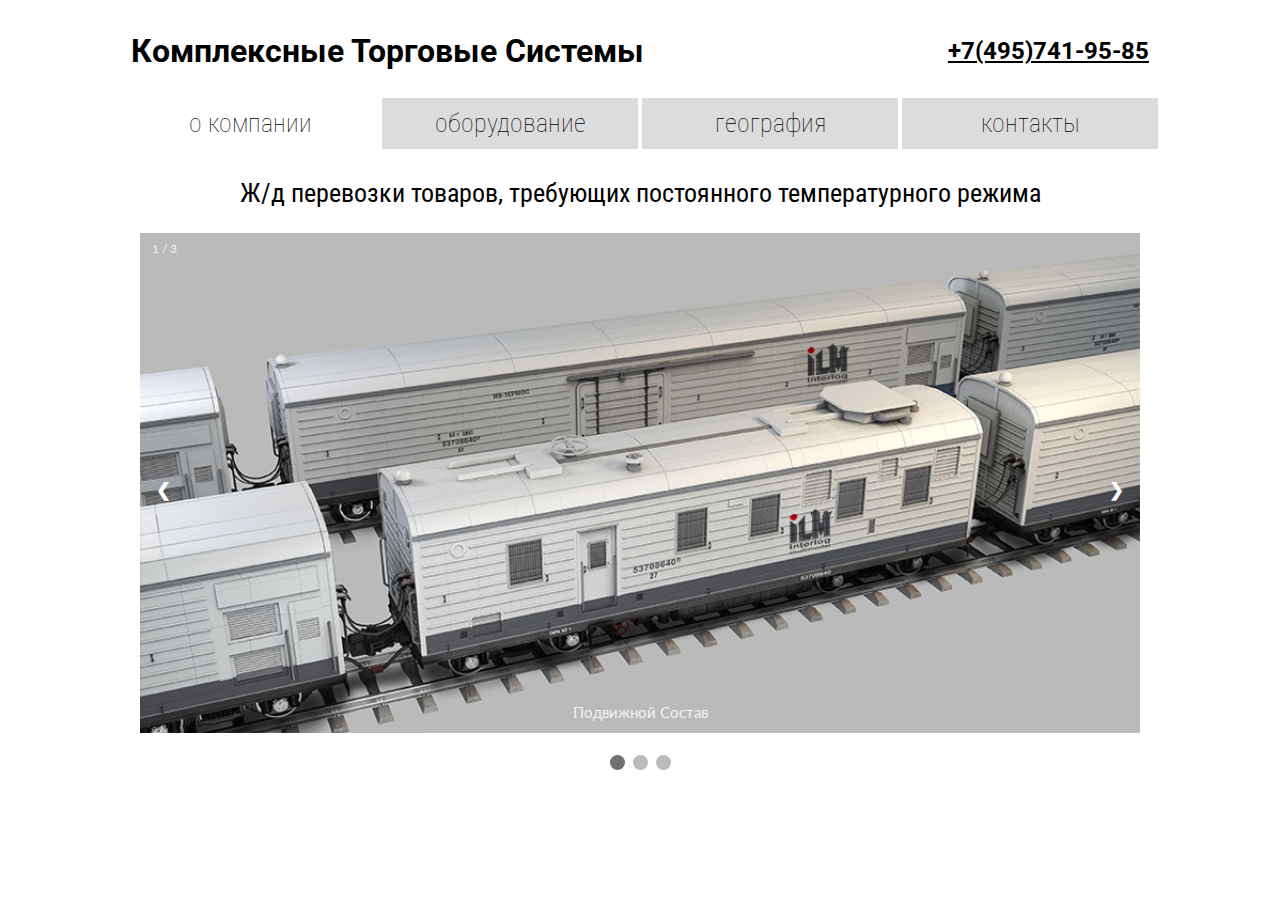
==== index.html @ 904c9463 "1" ====
<!DOCTYPE html>
<html lang="en">
<head>
    <meta charset="UTF-8" name="viewport" content="width=device-width, initial-scale=1">
    <link href="https://fonts.googleapis.com/css?family=Lato|Roboto&display=swap" rel="stylesheet">
    <link rel="stylesheet" href="css/styles.css">
    <link rel="stylesheet" href="css/slideshow.css">
    <title>КТС</title>
</head>
<body>
<header>
    <table class="navbar-head">
        <tr>
            <td style="text-align: left">
                <h1 class="navbar">Комплексные Торговые Системы</h1>
            </td>
            <td style="text-align: right">
                <h2 class="navbar"><a href="tel:+74957419585">+7(495)741-95-85</a></h2>
            </td>
        </tr>
    </table>
    <table class="navbar">
        <tr>
            <td>
                <button class="dropbtn-light" onclick="window.location.href = 'index.html'">о компании</button>
            </td>
            <td>
                <div class="dropdown">
                    <button class="dropbtn">оборудование</button>
                    <div class="dropdown-content">
                        <a href="#">вагоны-термоса</a>
                        <a href="gear.html">реф-контейнеры</a>
                    </div>
                </div>
            </td>
            <td>
                <button class="dropbtn" onclick="window.location.href = 'geo.html'">география</button>
            </td>
            <td>
                <div class="dropdown">
                    <button class="dropbtn" onclick="window.location.href = 'contacts.html'">контакты</button>
                    <div class="dropdown-content">
                        <a href="#">Оставить заявку</a>
                    </div>
                </div>
            </td>
        </tr>
    </table>
</header>
<p class="main">Ж/д перевозки товаров, требующих постоянного температурного режима</p>
<!-- Slideshow container -->
<div class="slideshow-container">

    <!-- Full-width images with number and caption text -->
    <div class="mySlides fade">
        <div class="numbertext">1 / 3</div>
        <img src="img/img1.jpg" style="width:100%">
        <div class="text">Подвижной Состав</div>
    </div>

    <div class="mySlides fade">
        <div class="numbertext">2 / 3</div>
        <img src="img/img2.jpg" style="width:100%">
        <div class="text">Реф-Вагон</div>
    </div>

    <div class="mySlides fade">
        <div class="numbertext">3 / 3</div>
        <img src="img/img3.jpg" style="width:100%">
        <div class="text">Узбекистан</div>
    </div>

    <!-- Next and previous buttons -->
    <a class="prev" onclick="plusSlides(-1)">&#10094;</a>
    <a class="next" onclick="plusSlides(1)">&#10095;</a>
</div>
<br>

<!-- The dots/circles -->
<div style="text-align:center">
    <span class="dot" onclick="currentSlide(1)"></span>
    <span class="dot" onclick="currentSlide(2)"></span>
    <span class="dot" onclick="currentSlide(3)"></span>
</div>
<script type="text/javascript" src="js/slideshow.js"></script>
<!-- End of slideshow -->
</body>
<footer>
<p class="footer"></p>
</footer>
</html>
---- css/styles.css ----
@import url('https://fonts.googleapis.com/css?family=Roboto+Condensed&display=swap');

a {
    color: black;
}

img.map {
    width: 80vw;
}

img.gear {
    width: 40vw;
}

h1.navbar {
    font-family: 'Roboto', sans-serif;
}

h2.navbar {
    font-family: 'Roboto', sans-serif;
}

p {
    font-family: 'Roboto Condensed', sans-serif;
    font-size: 1.1vw;
}

table.navbar {
    margin-left: auto;
    margin-right: auto;
}

table.navbar-head {
    width: 80vw;
    margin-right: auto;
    margin-left: auto;
    text-align: center;
}

p.main {
    font-family: 'Roboto Condensed', sans-serif;
    font-size: 2vw;
    text-align: center;
}

table.gmap {
    margin-left: auto;
    margin-right: auto;
}

table.data {
    border-color: darkgray;
    border-style: solid;
    border-width: thin;
}

td.data {
    border-color: darkgray;
    border-style: dotted;
    border-width: thin;
}

/* Dropdown Button */
.dropbtn {
    width: 20vw;
    height: 4vw;
    font-family: 'Roboto Condensed', sans-serif;
    font-size: 2vw;
    font-weight: lighter;
    background-color: gainsboro;
    cursor: pointer;
    border: none;
    outline: none;
}

.dropbtn-light {
    width: 20vw;
    height: 4vw;
    font-family: 'Roboto Condensed', sans-serif;
    font-size: 2vw;
    font-weight: lighter;
    background-color: white;
    cursor: pointer;
    border: none;
    outline: none;
}

/* The container <div> - needed to position the dropdown content */
.dropdown {
    position: relative;
    display: inline-block;
}

/* Dropdown Content (Hidden by Default) */
.dropdown-content {
    display: none;
    position: absolute;
    background-color: #f1f1f1;
    min-width: 160px;
    box-shadow: 0px 8px 16px 0px rgba(0,0,0,0.2);
    z-index: 1;
}

/* Links inside the dropdown */
.dropdown-content a {
    color: black;
    font-family: 'Roboto Condensed', sans-serif;
    padding: 12px 16px;
    text-decoration: none;
    display: block;
}

/* Change color of dropdown links on hover */
.dropdown-content a:hover {background-color: #ddd;}

/* Show the dropdown menu on hover */
.dropdown:hover .dropdown-content {display: block;}

/* Change the background color of the dropdown button when the dropdown content is shown */
.dropdown:hover .dropbtn {background-color: #f1f1f1;}
.dropbtn:hover {background-color: #f1f1f1}

footer {
    background-color: gainsboro;
    margin-right: 0;
    margin-left: 0;
    margin-bottom: 0;
    padding-left: 0;
    padding-right: 0;
    padding-bottom: 0;
}

body {
    margin-right: 0;
    margin-left: 0;
    margin-bottom: 0;
    padding-left: 0;
    padding-right: 0;
    padding-bottom: 0;
}

p.footer {
    font-family: 'Roboto Condensed', sans-serif;
    font-weight: lighter;
}

@media screen and (max-width: 600px) {
    h1.navbar {
        font-size: 5vw;
    }
    h2.navbar {
        font-size: 4vw;
    }
    p {
        font-size: 2vw;
    }
    .dropbtn {
        height: 8vw;
        font-size: 3vw;
    }
    .dropbtn-light {
        height: 8vw;
        font-size: 3vw;
    }
    p.main {
        font-size: 3vw;
    }
}
---- css/slideshow.css ----
* {box-sizing:border-box}

/* Slideshow container */
.slideshow-container {
    max-width: 1000px;
    position: relative;
    margin: auto;
}

/* Hide the images by default */
.mySlides {
    display: none;
}

/* Next & previous buttons */
.prev, .next {
    cursor: pointer;
    position: absolute;
    top: 50%;
    width: auto;
    margin-top: -22px;
    padding: 16px;
    color: white;
    font-weight: bold;
    font-size: 18px;
    transition: 0.6s ease;
    border-radius: 0 3px 3px 0;
    user-select: none;
}

/* Position the "next button" to the right */
.next {
    right: 0;
    border-radius: 3px 0 0 3px;
}

/* On hover, add a black background color with a little bit see-through */
.prev:hover, .next:hover {
    background-color: rgba(0,0,0,0.8);
}

/* Caption text */
.text {
    color: #f2f2f2;
    font-family: 'Lato', sans-serif;
    font-size: 15px;
    padding: 8px 12px;
    position: absolute;
    bottom: 8px;
    width: 100%;
    text-align: center;
}

/* Number text (1/3 etc) */
.numbertext {
    color: #f2f2f2;
    font-family: 'Lato', sans-serif;
    font-size: 12px;
    padding: 8px 12px;
    position: absolute;
    top: 0;
}

/* The dots/bullets/indicators */
.dot {
    cursor: pointer;
    height: 15px;
    width: 15px;
    margin: 0 2px;
    background-color: #bbb;
    border-radius: 50%;
    display: inline-block;
    transition: background-color 0.6s ease;
}

.active, .dot:hover {
    background-color: #717171;
}

/* Fading animation */
.fade {
    -webkit-animation-name: fade;
    -webkit-animation-duration: 1.5s;
    animation-name: fade;
    animation-duration: 1.5s;
}

@-webkit-keyframes fade {
    from {opacity: .4}
    to {opacity: 1}
}

@keyframes fade {
    from {opacity: .4}
    to {opacity: 1}
}
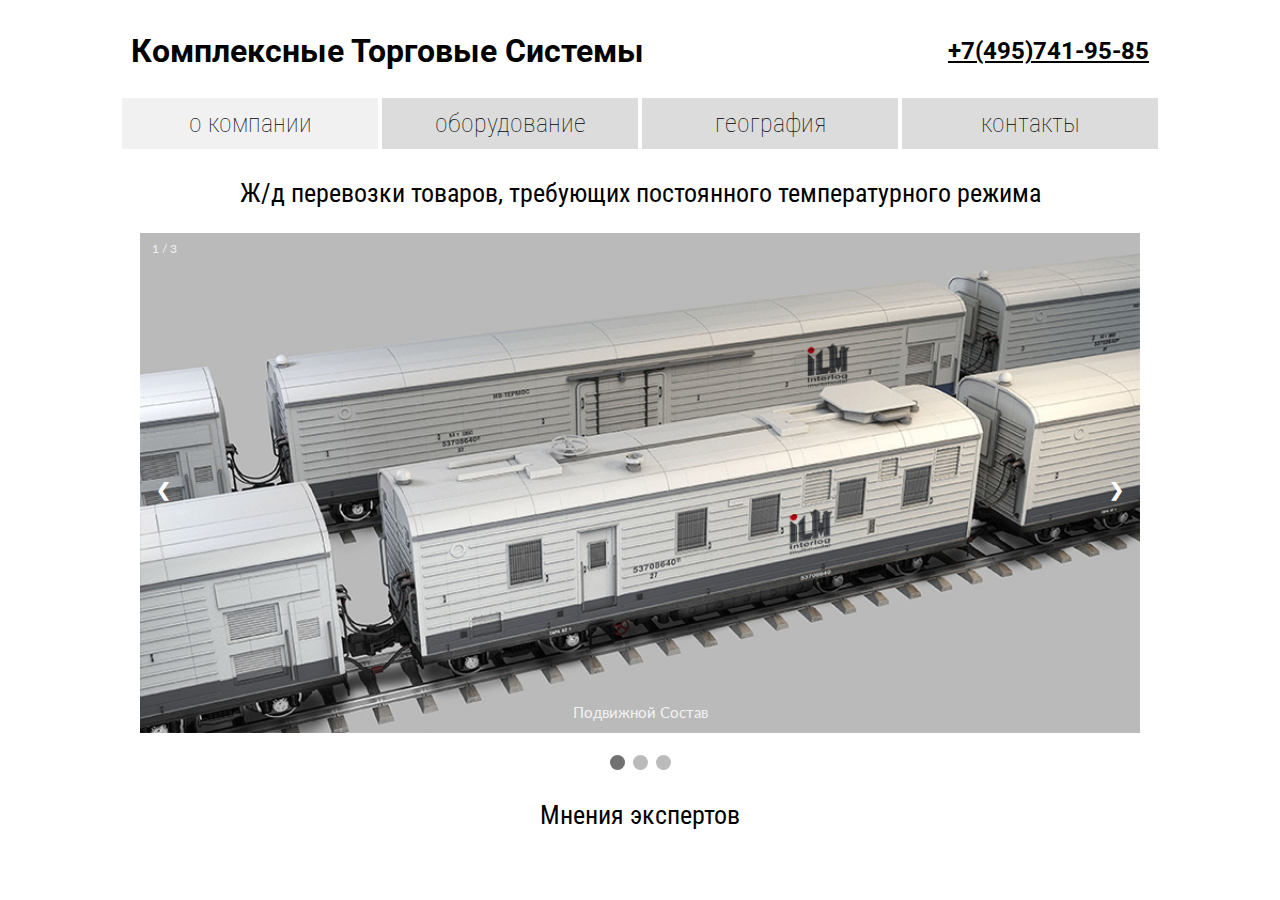
==== commit 4c738a9b: "1" ====
--- a/index.html
+++ b/index.html
@@ -84,6 +84,7 @@
 </div>
 <script type="text/javascript" src="js/slideshow.js"></script>
 <!-- End of slideshow -->
+<p class="main">Мнения экспертов</p>
 </body>
 <footer>
 <p class="footer"></p>
--- a/css/styles.css
+++ b/css/styles.css
@@ -79,7 +79,7 @@
     font-family: 'Roboto Condensed', sans-serif;
     font-size: 2vw;
     font-weight: lighter;
-    background-color: white;
+    background-color: #f1f1f1;
     cursor: pointer;
     border: none;
     outline: none;
@@ -108,6 +108,148 @@
     padding: 12px 16px;
     text-decoration: none;
     display: block;
+}
+
+.img-holder {position: relative;}
+.img-holder .b1 {
+    width: 2vw;
+    height: 2vw;
+    position: absolute;
+    bottom: 11.3vw; /*your button position*/
+    right: 4.25vw; /*your button position*/
+    border-radius: 50%;
+    background-color: transparent;
+    border-width: medium;
+    border-color: black;
+    outline-style: none;
+    cursor: pointer;
+    -webkit-transition: all 0.3s ease;;
+    -moz-transition: all 0.3s ease;;
+    -o-transition: all 0.3s ease;;
+    transition: all 0.3s ease;
+}
+.b1:hover {
+    background-color: rgba(100, 0, 0, 0.5);
+}
+.img-holder .b2 {
+    width: 2vw;
+    height: 2vw;
+    position: absolute;
+    bottom: 15vw; /*your button position*/
+    right: 5vw; /*your button position*/
+    border-radius: 50%;
+    background-color: transparent;
+    border-width: medium;
+    border-color: black;
+    outline-style: none;
+    cursor: pointer;
+    -webkit-transition: all 0.3s ease;;
+    -moz-transition: all 0.3s ease;;
+    -o-transition: all 0.3s ease;;
+    transition: all 0.3s ease;
+}
+.b2:hover {
+    background-color: rgba(100, 0, 0, 0.5);
+}
+.img-holder .b3 {
+    width: 2vw;
+    height: 2vw;
+    position: absolute;
+    bottom: 18.5vw; /*your button position*/
+    right: 37vw; /*your button position*/
+    border-radius: 50%;
+    background-color: transparent;
+    border-width: medium;
+    border-color: black;
+    outline-style: none;
+    cursor: pointer;
+    -webkit-transition: all 0.3s ease;;
+    -moz-transition: all 0.3s ease;;
+    -o-transition: all 0.3s ease;;
+    transition: all 0.3s ease;
+}
+.b3:hover {
+    background-color: rgba(100, 0, 0, 0.5);
+}
+.img-holder .b4 {
+    width: 2vw;
+    height: 2vw;
+    position: absolute;
+    bottom: 21vw; /*your button position*/
+    right: 68vw; /*your button position*/
+    border-radius: 50%;
+    background-color: transparent;
+    border-width: medium;
+    border-color: black;
+    outline-style: none;
+    cursor: pointer;
+    -webkit-transition: all 0.3s ease;;
+    -moz-transition: all 0.3s ease;;
+    -o-transition: all 0.3s ease;;
+    transition: all 0.3s ease;
+}
+.b4:hover {
+    background-color: rgba(100, 0, 0, 0.5);
+}
+.img-holder .b5 {
+    width: 2vw;
+    height: 2vw;
+    position: absolute;
+    bottom: 6.7vw; /*your button position*/
+    right: 58vw; /*your button position*/
+    border-radius: 50%;
+    background-color: transparent;
+    border-width: medium;
+    border-color: black;
+    outline-style: none;
+    cursor: pointer;
+    -webkit-transition: all 0.3s ease;;
+    -moz-transition: all 0.3s ease;;
+    -o-transition: all 0.3s ease;;
+    transition: all 0.3s ease;
+}
+.b5:hover {
+    background-color: rgba(100, 0, 0, 0.5);
+}
+.img-holder .b6 {
+    width: 2vw;
+    height: 2vw;
+    position: absolute;
+    bottom: 6vw; /*your button position*/
+    right: 67.7vw; /*your button position*/
+    border-radius: 50%;
+    background-color: transparent;
+    border-width: medium;
+    border-color: black;
+    outline-style: none;
+    cursor: pointer;
+    -webkit-transition: all 0.3s ease;;
+    -moz-transition: all 0.3s ease;;
+    -o-transition: all 0.3s ease;;
+    transition: all 0.3s ease;
+}
+.b6:hover {
+    background-color: rgba(100, 0, 0, 0.5);
+}
+.img-holder .b7 {
+    width: 5vw;
+    height: 5vw;
+    position: absolute;
+    bottom: 7vw; /*your button position*/
+    right: 44vw; /*your button position*/
+    border-radius: 50%;
+    background-color: transparent;
+    border-width: medium;
+    border-color: black;
+    outline-style: none;
+    cursor: pointer;
+    -webkit-transition: all 0.3s ease;;
+    -moz-transition: all 0.3s ease;;
+    -o-transition: all 0.3s ease;;
+    transition: all 0.3s ease;
+}
+.b7:hover {
+    background-color: rgba(100, 0, 0, 0.5);
 }
 
 /* Change color of dropdown links on hover */
@@ -130,15 +272,6 @@
     padding-bottom: 0;
 }
 
-body {
-    margin-right: 0;
-    margin-left: 0;
-    margin-bottom: 0;
-    padding-left: 0;
-    padding-right: 0;
-    padding-bottom: 0;
-}
-
 p.footer {
     font-family: 'Roboto Condensed', sans-serif;
     font-weight: lighter;
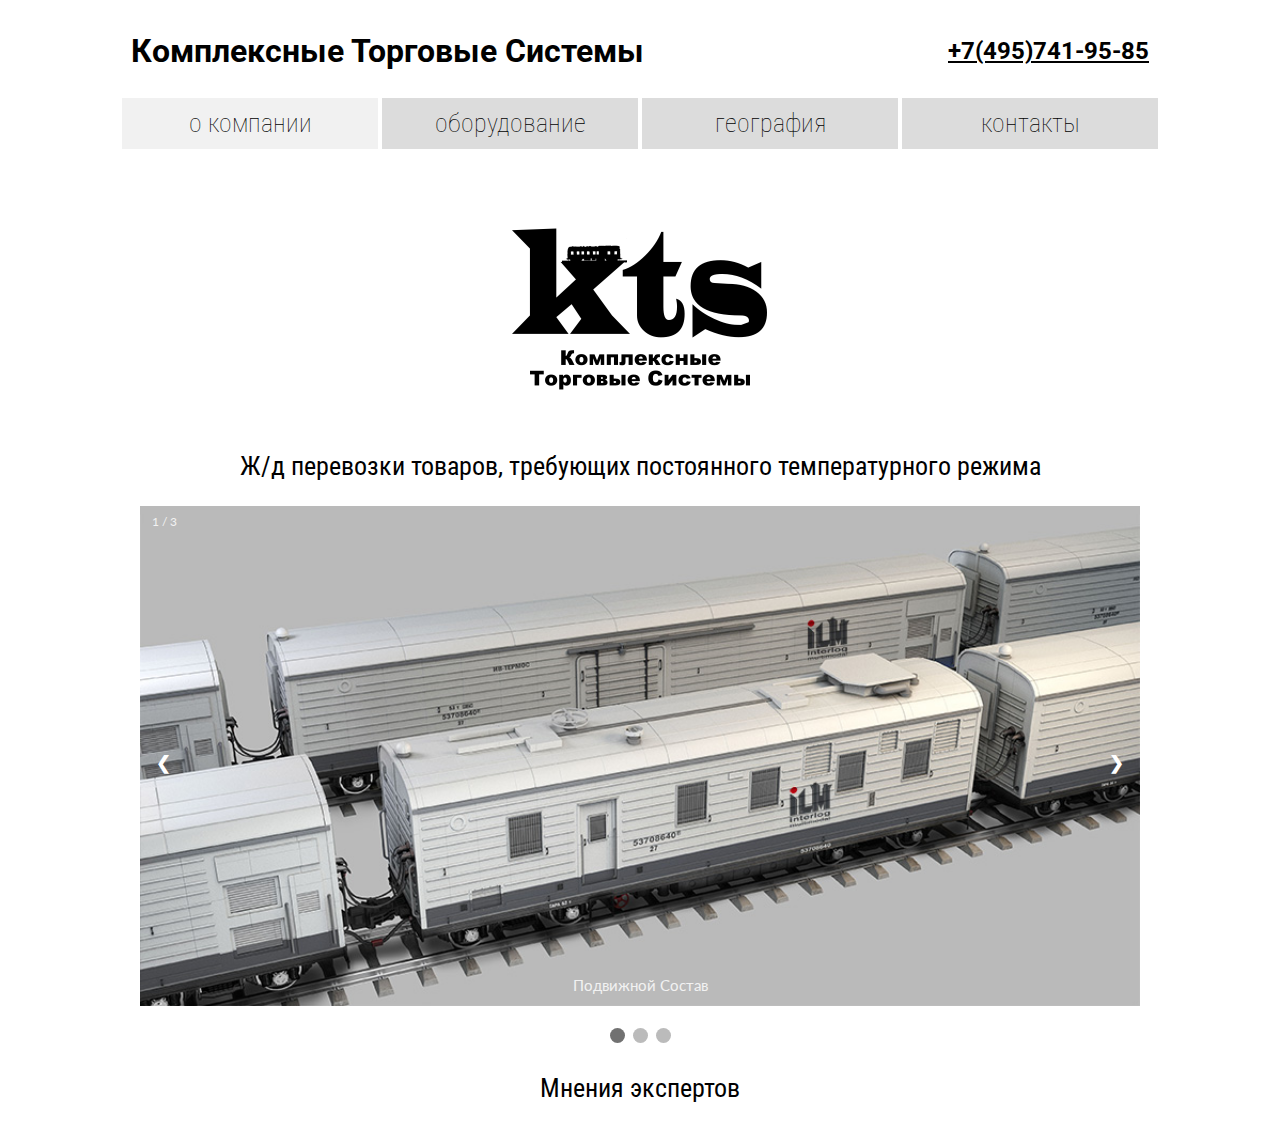
==== commit 9d17b8eb: "1" ====
--- a/index.html
+++ b/index.html
@@ -47,6 +47,7 @@
         </tr>
     </table>
 </header>
+<p style="text-align: center"><img src="img/kts_logo.png" alt="logo" class="logo"></p>
 <p class="main">Ж/д перевозки товаров, требующих постоянного температурного режима</p>
 <!-- Slideshow container -->
 <div class="slideshow-container">
--- a/css/styles.css
+++ b/css/styles.css
@@ -114,22 +114,24 @@
 .img-holder .b1 {
     width: 2vw;
     height: 2vw;
+    min-width: 0;
     position: absolute;
     bottom: 11.3vw; /*your button position*/
     right: 4.25vw; /*your button position*/
     border-radius: 50%;
-    background-color: transparent;
-    border-width: medium;
-    border-color: black;
-    outline-style: none;
-    cursor: pointer;
-    -webkit-transition: all 0.3s ease;;
-    -moz-transition: all 0.3s ease;;
-    -o-transition: all 0.3s ease;;
-    transition: all 0.3s ease;
+    background-color: rgba(100, 0, 0, 0.5);
+    border-width: medium;
+    border-color: black;
+    outline-style: none;
+    cursor: pointer;
+    -webkit-transition: all 0.3s ease;;
+    -moz-transition: all 0.3s ease;;
+    -o-transition: all 0.3s ease;;
+    transition: all 0.3s ease;
+    animation: b-glow infinite 2s linear;
 }
 .b1:hover {
-    background-color: rgba(100, 0, 0, 0.5);
+    animation: none;
 }
 .img-holder .b2 {
     width: 2vw;
@@ -138,18 +140,19 @@
     bottom: 15vw; /*your button position*/
     right: 5vw; /*your button position*/
     border-radius: 50%;
-    background-color: transparent;
-    border-width: medium;
-    border-color: black;
-    outline-style: none;
-    cursor: pointer;
-    -webkit-transition: all 0.3s ease;;
-    -moz-transition: all 0.3s ease;;
-    -o-transition: all 0.3s ease;;
-    transition: all 0.3s ease;
+    background-color: rgba(100, 0, 0, 0.5);
+    border-width: medium;
+    border-color: black;
+    outline-style: none;
+    cursor: pointer;
+    -webkit-transition: all 0.3s ease;;
+    -moz-transition: all 0.3s ease;;
+    -o-transition: all 0.3s ease;;
+    transition: all 0.3s ease;
+    animation: b-glow infinite 2s linear;
 }
 .b2:hover {
-    background-color: rgba(100, 0, 0, 0.5);
+    animation: none;
 }
 .img-holder .b3 {
     width: 2vw;
@@ -158,18 +161,19 @@
     bottom: 18.5vw; /*your button position*/
     right: 37vw; /*your button position*/
     border-radius: 50%;
-    background-color: transparent;
-    border-width: medium;
-    border-color: black;
-    outline-style: none;
-    cursor: pointer;
-    -webkit-transition: all 0.3s ease;;
-    -moz-transition: all 0.3s ease;;
-    -o-transition: all 0.3s ease;;
-    transition: all 0.3s ease;
+    background-color: rgba(100, 0, 0, 0.5);
+    border-width: medium;
+    border-color: black;
+    outline-style: none;
+    cursor: pointer;
+    -webkit-transition: all 0.3s ease;;
+    -moz-transition: all 0.3s ease;;
+    -o-transition: all 0.3s ease;;
+    transition: all 0.3s ease;
+    animation: b-glow infinite 2s linear;
 }
 .b3:hover {
-    background-color: rgba(100, 0, 0, 0.5);
+    animation: none;
 }
 .img-holder .b4 {
     width: 2vw;
@@ -178,18 +182,19 @@
     bottom: 21vw; /*your button position*/
     right: 68vw; /*your button position*/
     border-radius: 50%;
-    background-color: transparent;
-    border-width: medium;
-    border-color: black;
-    outline-style: none;
-    cursor: pointer;
-    -webkit-transition: all 0.3s ease;;
-    -moz-transition: all 0.3s ease;;
-    -o-transition: all 0.3s ease;;
-    transition: all 0.3s ease;
+    background-color: rgba(100, 0, 0, 0.5);
+    border-width: medium;
+    border-color: black;
+    outline-style: none;
+    cursor: pointer;
+    -webkit-transition: all 0.3s ease;;
+    -moz-transition: all 0.3s ease;;
+    -o-transition: all 0.3s ease;;
+    transition: all 0.3s ease;
+    animation: b-glow infinite 2s linear;
 }
 .b4:hover {
-    background-color: rgba(100, 0, 0, 0.5);
+    animation: none;
 }
 .img-holder .b5 {
     width: 2vw;
@@ -198,18 +203,19 @@
     bottom: 6.7vw; /*your button position*/
     right: 58vw; /*your button position*/
     border-radius: 50%;
-    background-color: transparent;
-    border-width: medium;
-    border-color: black;
-    outline-style: none;
-    cursor: pointer;
-    -webkit-transition: all 0.3s ease;;
-    -moz-transition: all 0.3s ease;;
-    -o-transition: all 0.3s ease;;
-    transition: all 0.3s ease;
+    background-color: rgba(100, 0, 0, 0.5);
+    border-width: medium;
+    border-color: black;
+    outline-style: none;
+    cursor: pointer;
+    -webkit-transition: all 0.3s ease;;
+    -moz-transition: all 0.3s ease;;
+    -o-transition: all 0.3s ease;;
+    transition: all 0.3s ease;
+    animation: b-glow infinite 2s linear;
 }
 .b5:hover {
-    background-color: rgba(100, 0, 0, 0.5);
+    animation: none;
 }
 .img-holder .b6 {
     width: 2vw;
@@ -218,18 +224,19 @@
     bottom: 6vw; /*your button position*/
     right: 67.7vw; /*your button position*/
     border-radius: 50%;
-    background-color: transparent;
-    border-width: medium;
-    border-color: black;
-    outline-style: none;
-    cursor: pointer;
-    -webkit-transition: all 0.3s ease;;
-    -moz-transition: all 0.3s ease;;
-    -o-transition: all 0.3s ease;;
-    transition: all 0.3s ease;
+    background-color: rgba(100, 0, 0, 0.5);
+    border-width: medium;
+    border-color: black;
+    outline-style: none;
+    cursor: pointer;
+    -webkit-transition: all 0.3s ease;;
+    -moz-transition: all 0.3s ease;;
+    -o-transition: all 0.3s ease;;
+    transition: all 0.3s ease;
+    animation: b-glow infinite 2s linear;
 }
 .b6:hover {
-    background-color: rgba(100, 0, 0, 0.5);
+    animation: none;
 }
 .img-holder .b7 {
     width: 5vw;
@@ -238,18 +245,34 @@
     bottom: 7vw; /*your button position*/
     right: 44vw; /*your button position*/
     border-radius: 50%;
-    background-color: transparent;
-    border-width: medium;
-    border-color: black;
-    outline-style: none;
-    cursor: pointer;
-    -webkit-transition: all 0.3s ease;;
-    -moz-transition: all 0.3s ease;;
-    -o-transition: all 0.3s ease;;
-    transition: all 0.3s ease;
+    background-color: rgba(100, 0, 0, 0.5);
+    border-width: medium;
+    border-color: black;
+    outline-style: none;
+    cursor: pointer;
+    -webkit-transition: all 0.3s ease;;
+    -moz-transition: all 0.3s ease;;
+    -o-transition: all 0.3s ease;;
+    transition: all 0.3s ease;
+    animation: b-glow infinite 2s linear;
 }
 .b7:hover {
-    background-color: rgba(100, 0, 0, 0.5);
+    animation: none;
+}
+@keyframes b-glow {
+    0% {
+        background-color: rgba(100, 0, 0, 0);
+    }
+    50% {
+        background-color: rgba(100, 0, 0, 0.5);
+    }
+    100% {
+        background-color: rgba(100, 0, 0, 0);
+    }
+}
+
+img.logo {
+    width: 20vw;
 }
 
 /* Change color of dropdown links on hover */
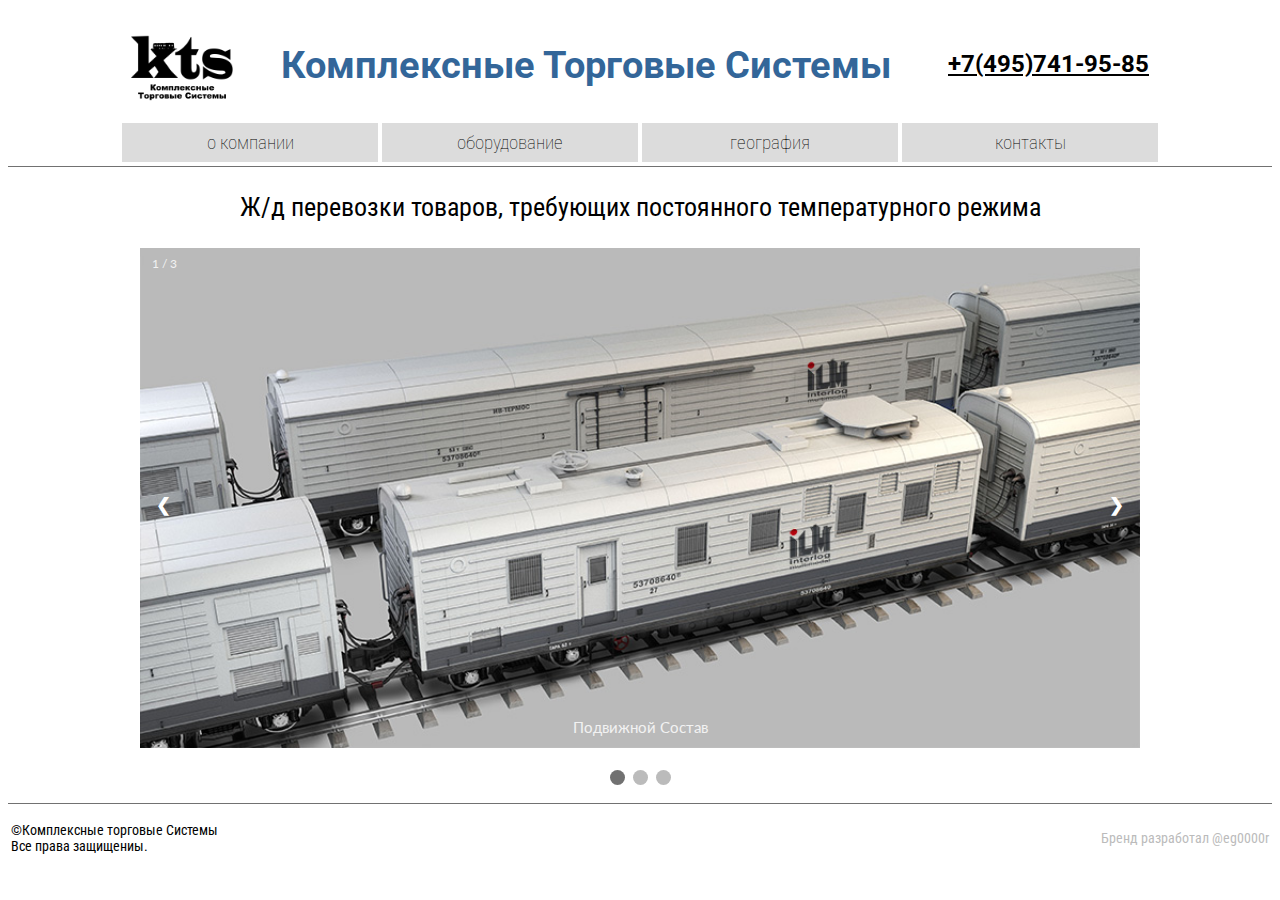
==== commit aff52b5f: "1" ====
--- a/index.html
+++ b/index.html
@@ -3,51 +3,20 @@
 <head>
     <meta charset="UTF-8" name="viewport" content="width=device-width, initial-scale=1">
     <link href="https://fonts.googleapis.com/css?family=Lato|Roboto&display=swap" rel="stylesheet">
+    <link rel="shortcut icon" type="image/x-icon" href="favicon.ico">
     <link rel="stylesheet" href="css/styles.css">
     <link rel="stylesheet" href="css/slideshow.css">
     <title>КТС</title>
+    <script src="https://ajax.googleapis.com/ajax/libs/jquery/3.4.1/jquery.min.js"></script>
+    <script>
+        $(function(){
+            $("#header").load("header.html");
+            $("#footer").load("footer.html");
+        });
+    </script>
 </head>
 <body>
-<header>
-    <table class="navbar-head">
-        <tr>
-            <td style="text-align: left">
-                <h1 class="navbar">Комплексные Торговые Системы</h1>
-            </td>
-            <td style="text-align: right">
-                <h2 class="navbar"><a href="tel:+74957419585">+7(495)741-95-85</a></h2>
-            </td>
-        </tr>
-    </table>
-    <table class="navbar">
-        <tr>
-            <td>
-                <button class="dropbtn-light" onclick="window.location.href = 'index.html'">о компании</button>
-            </td>
-            <td>
-                <div class="dropdown">
-                    <button class="dropbtn">оборудование</button>
-                    <div class="dropdown-content">
-                        <a href="#">вагоны-термоса</a>
-                        <a href="gear.html">реф-контейнеры</a>
-                    </div>
-                </div>
-            </td>
-            <td>
-                <button class="dropbtn" onclick="window.location.href = 'geo.html'">география</button>
-            </td>
-            <td>
-                <div class="dropdown">
-                    <button class="dropbtn" onclick="window.location.href = 'contacts.html'">контакты</button>
-                    <div class="dropdown-content">
-                        <a href="#">Оставить заявку</a>
-                    </div>
-                </div>
-            </td>
-        </tr>
-    </table>
-</header>
-<p style="text-align: center"><img src="img/kts_logo.png" alt="logo" class="logo"></p>
+<div id="header"></div>
 <p class="main">Ж/д перевозки товаров, требующих постоянного температурного режима</p>
 <!-- Slideshow container -->
 <div class="slideshow-container">
@@ -85,9 +54,7 @@
 </div>
 <script type="text/javascript" src="js/slideshow.js"></script>
 <!-- End of slideshow -->
-<p class="main">Мнения экспертов</p>
+<p></p>
+<div id="footer"></div>
 </body>
-<footer>
-<p class="footer"></p>
-</footer>
 </html>--- a/css/styles.css
+++ b/css/styles.css
@@ -14,6 +14,8 @@
 
 h1.navbar {
     font-family: 'Roboto', sans-serif;
+    font-size: 3vw;
+    color: #336699;
 }
 
 h2.navbar {
@@ -63,9 +65,9 @@
 /* Dropdown Button */
 .dropbtn {
     width: 20vw;
-    height: 4vw;
-    font-family: 'Roboto Condensed', sans-serif;
-    font-size: 2vw;
+    height: 3vw;
+    font-family: 'Roboto Condensed', sans-serif;
+    font-size: 1.5vw;
     font-weight: lighter;
     background-color: gainsboro;
     cursor: pointer;
@@ -75,9 +77,9 @@
 
 .dropbtn-light {
     width: 20vw;
-    height: 4vw;
-    font-family: 'Roboto Condensed', sans-serif;
-    font-size: 2vw;
+    height: 3vw;
+    font-family: 'Roboto Condensed', sans-serif;
+    font-size: 1.5vw;
     font-weight: lighter;
     background-color: #f1f1f1;
     cursor: pointer;
@@ -272,7 +274,8 @@
 }
 
 img.logo {
-    width: 20vw;
+    width: 8vw;
+    cursor: pointer;
 }
 
 /* Change color of dropdown links on hover */
@@ -285,16 +288,6 @@
 .dropdown:hover .dropbtn {background-color: #f1f1f1;}
 .dropbtn:hover {background-color: #f1f1f1}
 
-footer {
-    background-color: gainsboro;
-    margin-right: 0;
-    margin-left: 0;
-    margin-bottom: 0;
-    padding-left: 0;
-    padding-right: 0;
-    padding-bottom: 0;
-}
-
 p.footer {
     font-family: 'Roboto Condensed', sans-serif;
     font-weight: lighter;
@@ -321,4 +314,7 @@
     p.main {
         font-size: 3vw;
     }
+    img.logo {
+        width: 50vw;
+    }
 }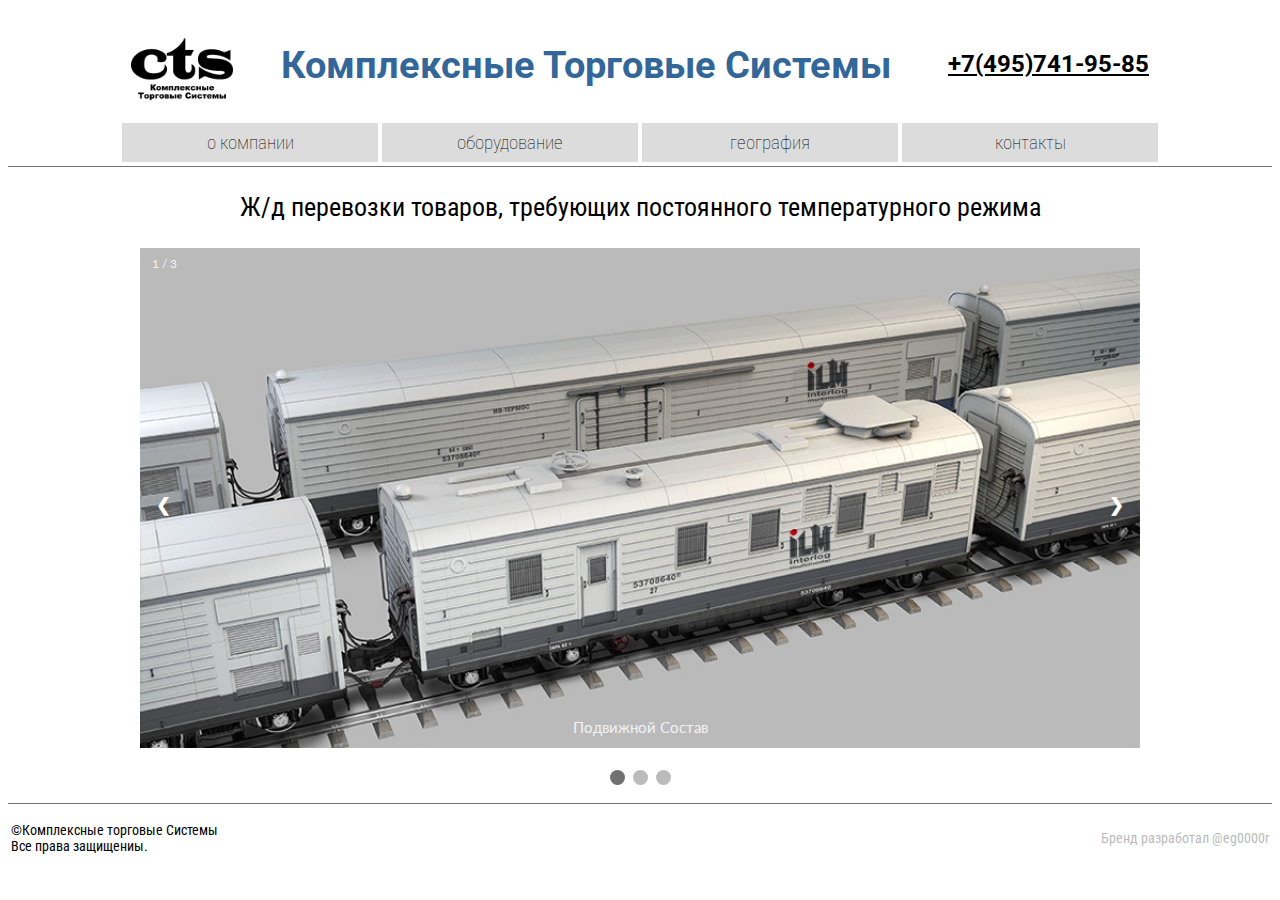
==== commit f6797a2c: "1" ====
--- a/index.html
+++ b/index.html
@@ -16,6 +16,9 @@
     </script>
 </head>
 <body>
+<noscript>
+    <h1 class="navbar" style="text-align: center">Пожалуйста, включите javascript в настройках вашего браузера.<br>Без этого сайт не сможет корректно отобразиться.</h1>
+</noscript>
 <div id="header"></div>
 <p class="main">Ж/д перевозки товаров, требующих постоянного температурного режима</p>
 <!-- Slideshow container -->
--- a/css/styles.css
+++ b/css/styles.css
@@ -124,6 +124,7 @@
     background-color: rgba(100, 0, 0, 0.5);
     border-width: medium;
     border-color: black;
+    border-style: solid;
     outline-style: none;
     cursor: pointer;
     -webkit-transition: all 0.3s ease;;
@@ -145,6 +146,7 @@
     background-color: rgba(100, 0, 0, 0.5);
     border-width: medium;
     border-color: black;
+    border-style: solid;
     outline-style: none;
     cursor: pointer;
     -webkit-transition: all 0.3s ease;;
@@ -166,6 +168,7 @@
     background-color: rgba(100, 0, 0, 0.5);
     border-width: medium;
     border-color: black;
+    border-style: solid;
     outline-style: none;
     cursor: pointer;
     -webkit-transition: all 0.3s ease;;
@@ -187,6 +190,7 @@
     background-color: rgba(100, 0, 0, 0.5);
     border-width: medium;
     border-color: black;
+    border-style: solid;
     outline-style: none;
     cursor: pointer;
     -webkit-transition: all 0.3s ease;;
@@ -208,6 +212,7 @@
     background-color: rgba(100, 0, 0, 0.5);
     border-width: medium;
     border-color: black;
+    border-style: solid;
     outline-style: none;
     cursor: pointer;
     -webkit-transition: all 0.3s ease;;
@@ -229,6 +234,7 @@
     background-color: rgba(100, 0, 0, 0.5);
     border-width: medium;
     border-color: black;
+    border-style: solid;
     outline-style: none;
     cursor: pointer;
     -webkit-transition: all 0.3s ease;;
@@ -250,6 +256,7 @@
     background-color: rgba(100, 0, 0, 0.5);
     border-width: medium;
     border-color: black;
+    border-style: solid;
     outline-style: none;
     cursor: pointer;
     -webkit-transition: all 0.3s ease;;
@@ -295,10 +302,10 @@
 
 @media screen and (max-width: 600px) {
     h1.navbar {
-        font-size: 5vw;
+        font-size: 3vw;
     }
     h2.navbar {
-        font-size: 4vw;
+        font-size: 2vw;
     }
     p {
         font-size: 2vw;
@@ -315,6 +322,6 @@
         font-size: 3vw;
     }
     img.logo {
-        width: 50vw;
+        width: 10vw;
     }
 }